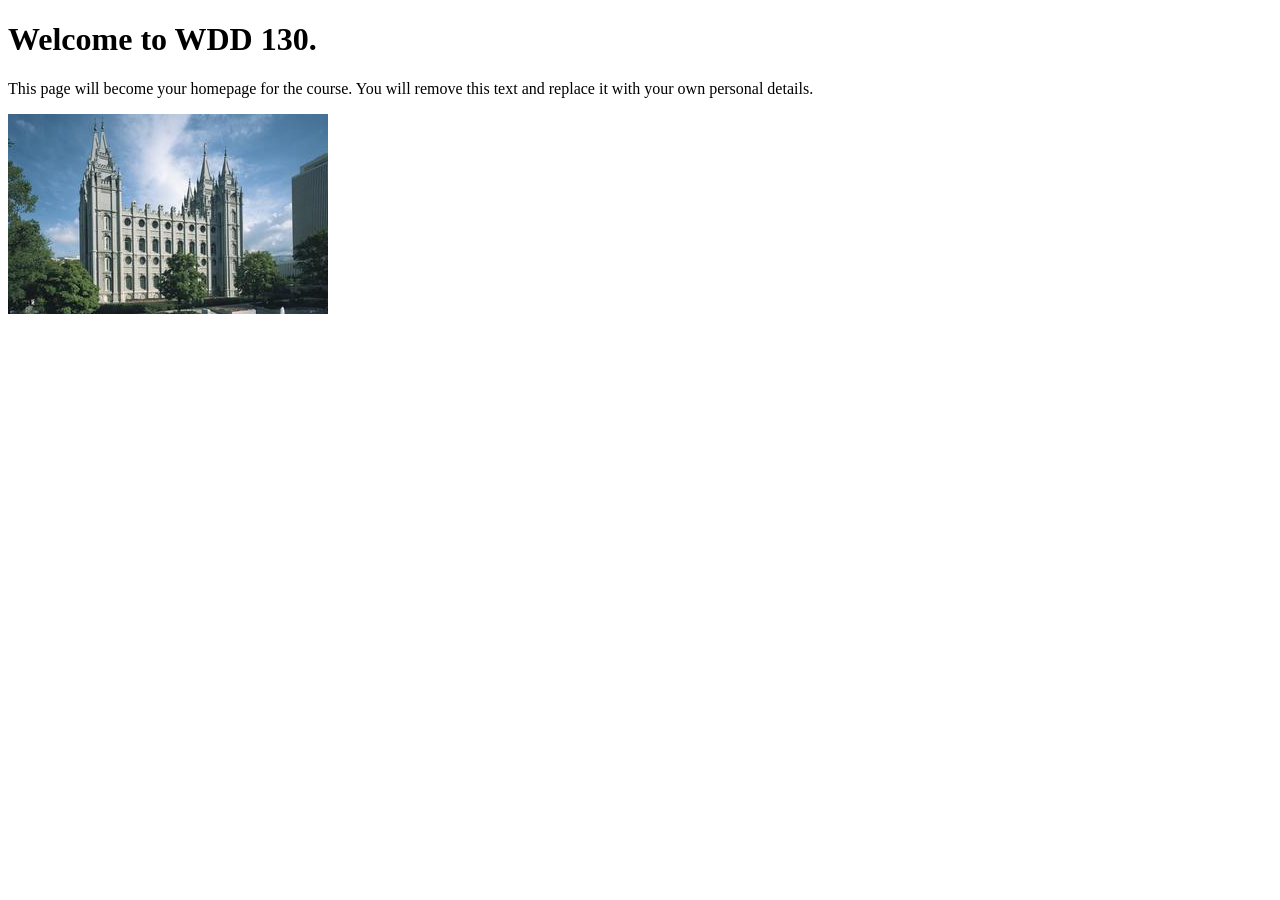
==== index.html @ 7581f8a7 "Initial commit" ====
<!DOCTYPE html>
<html lang="en">
<head>
    <meta charset="UTF-8">
    <meta name="viewport" content="width=device-width, initial-scale=1.0">
    <title>WDD 130 | Personal Homepage</title>
</head>
<body>
    <h1>Welcome to WDD 130.</h1>
    <p>This page will become your homepage for the course. You will remove this text and replace it with your own personal details.</p>

    <img src="images/salt-lake-temple.jpg" alt="The Salt Lake Temple.">
</body>
</html>
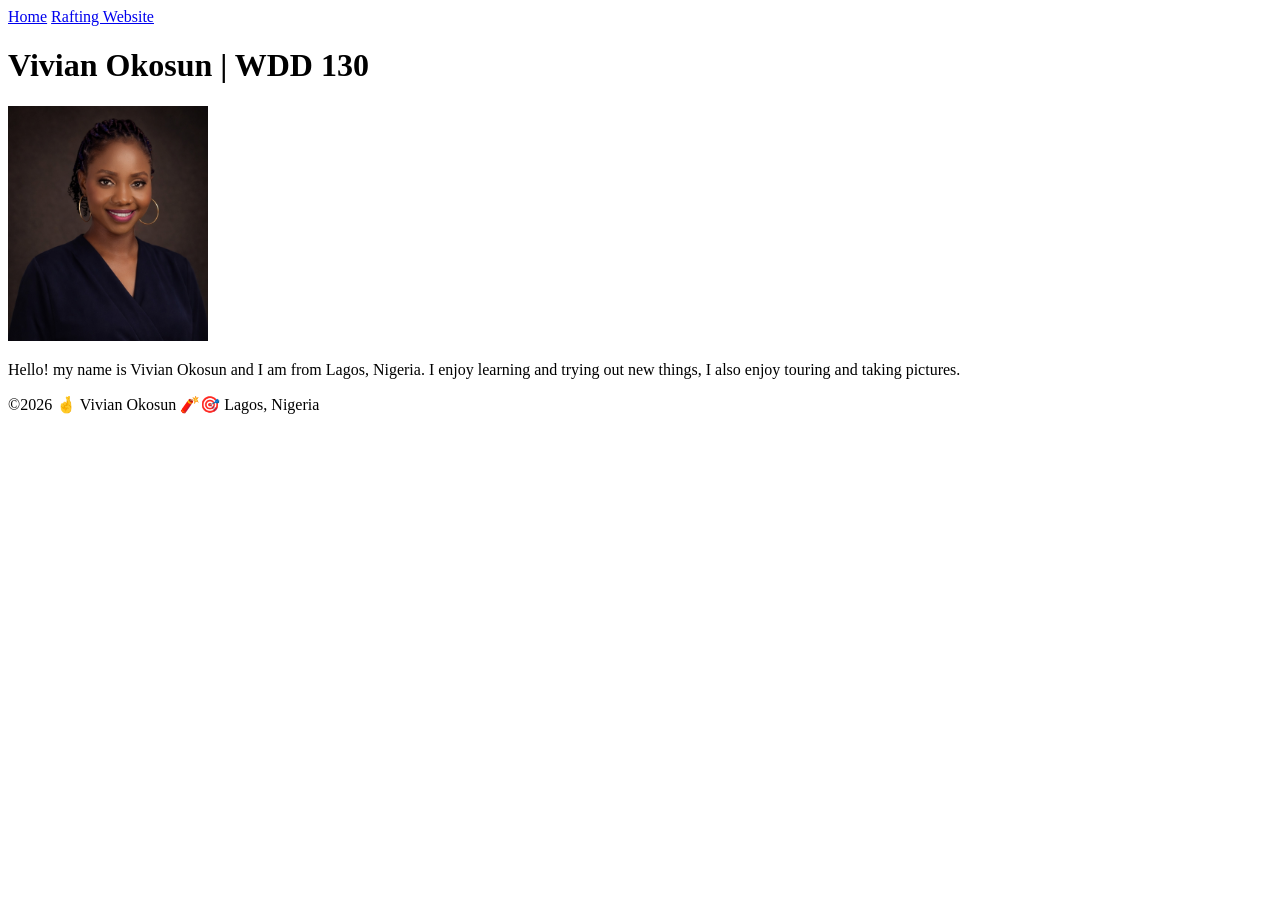
==== commit 1c8631ac: "head and body element" ====
--- a/index.html
+++ b/index.html
@@ -1,14 +1,29 @@
 <!DOCTYPE html>
 <html lang="en">
+
 <head>
     <meta charset="UTF-8">
     <meta name="viewport" content="width=device-width, initial-scale=1.0">
-    <title>WDD 130 | Personal Homepage</title>
+    <title>Vivian Okosun | WDD 130</title>
 </head>
+
 <body>
-    <h1>Welcome to WDD 130.</h1>
-    <p>This page will become your homepage for the course. You will remove this text and replace it with your own personal details.</p>
+    <header>
+        <nav>
+            <a href="#">Home</a>
+            <a href="wwr/">Rafting Website</a>
+        </nav>
+    </header>
+    <main>
+        <h1>Vivian Okosun | WDD 130</h1>
+        <img src="images/profile.png" alt="Hello my name is Vivian Okosun" width="200">
+        <p>Hello! my name is Vivian Okosun and I am from Lagos, Nigeria. I enjoy learning and trying
+            out new
+            things, I also enjoy touring and taking pictures.</p>
+    </main>
+    <footer>
+        <p>©2026 🤞 Vivian Okosun 🧨🎯 Lagos, Nigeria</p>
+    </footer>
+</body>
 
-    <img src="images/salt-lake-temple.jpg" alt="The Salt Lake Temple.">
-</body>
 </html>
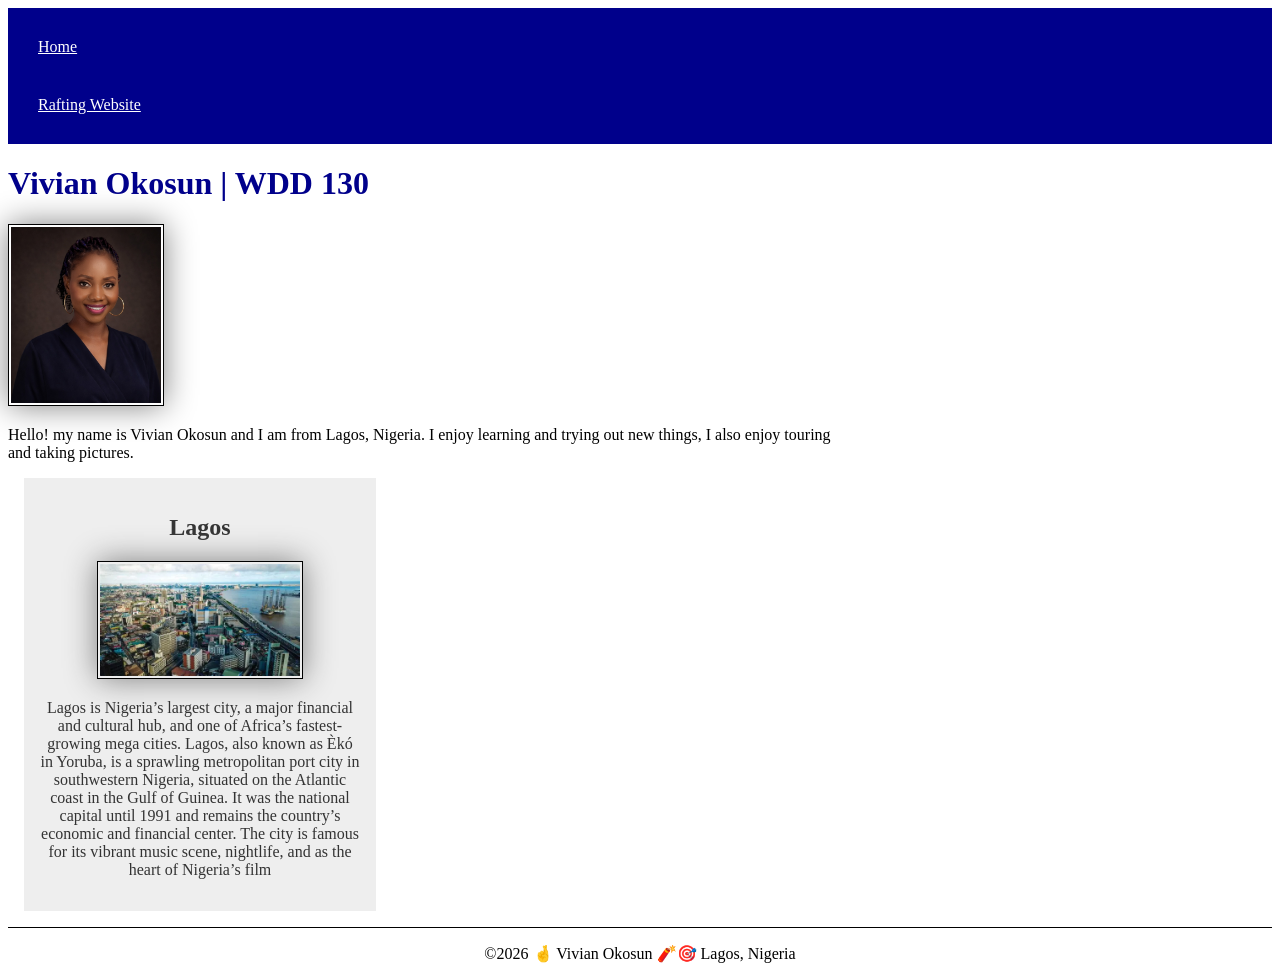
==== commit e43f96ef: "week2 assignment" ====
--- a/index.html
+++ b/index.html
@@ -5,6 +5,9 @@
     <meta charset="UTF-8">
     <meta name="viewport" content="width=device-width, initial-scale=1.0">
     <title>Vivian Okosun | WDD 130</title>
+    <meta name="description" content="Personal Home-page ">
+    <meta name="author" content="Vivian Okosun">
+    <link rel="stylesheet" href="styles/styles.css">
 </head>
 
 <body>
@@ -21,6 +24,21 @@
             out new
             things, I also enjoy touring and taking pictures.</p>
     </main>
+    <aside>
+        <h2>Lagos</h2>
+        <img src="images/lagos.webp" alt="Lagos Island">
+        <p>
+            Lagos is Nigeria’s largest city, a major financial and cultural hub, and one of Africa’s
+            fastest-growing mega cities.
+            Lagos, also known as Èkó in Yoruba, is a sprawling metropolitan port city in
+            southwestern Nigeria,
+            situated on the Atlantic coast in the Gulf of Guinea. It was the national capital until
+            1991 and remains the country’s economic and
+            financial center. The city is famous for its vibrant music scene, nightlife, and as the
+            heart of
+            Nigeria’s film
+        </p>
+    </aside>
     <footer>
         <p>©2026 🤞 Vivian Okosun 🧨🎯 Lagos, Nigeria</p>
     </footer>
--- a/styles/styles.css
+++ b/styles/styles.css
@@ -0,0 +1,56 @@
+nav {
+  background-color: darkblue;
+  padding: 10px;
+}
+
+nav a {
+  color: white;
+  display: block;
+  padding: 20px;
+}
+
+h1 {
+  color: darkblue;
+}
+
+img {
+  width: 150px;
+  height: auto;
+  border: 1px solid black;
+  padding: 2px;
+  box-shadow: 0 0 30px gray;
+}
+
+p {
+  padding: 0;
+}
+
+main {
+  max-width: 840px;
+}
+
+main img {
+  width: 150px;
+  height: auto;
+}
+
+aside {
+  width: 20rem;
+  margin: 1rem;
+  border: 1px solid rgb(0, 0, 0 / 0.2);
+  padding: 1rem;
+  background-color: #eee;
+  color: #333;
+  text-align: center;
+}
+
+aside img {
+  width: 200px;
+  height: auto;
+}
+
+footer {
+  margin-top: 15px;
+  border-top: 1px solid #000;
+  text-align: center;
+}
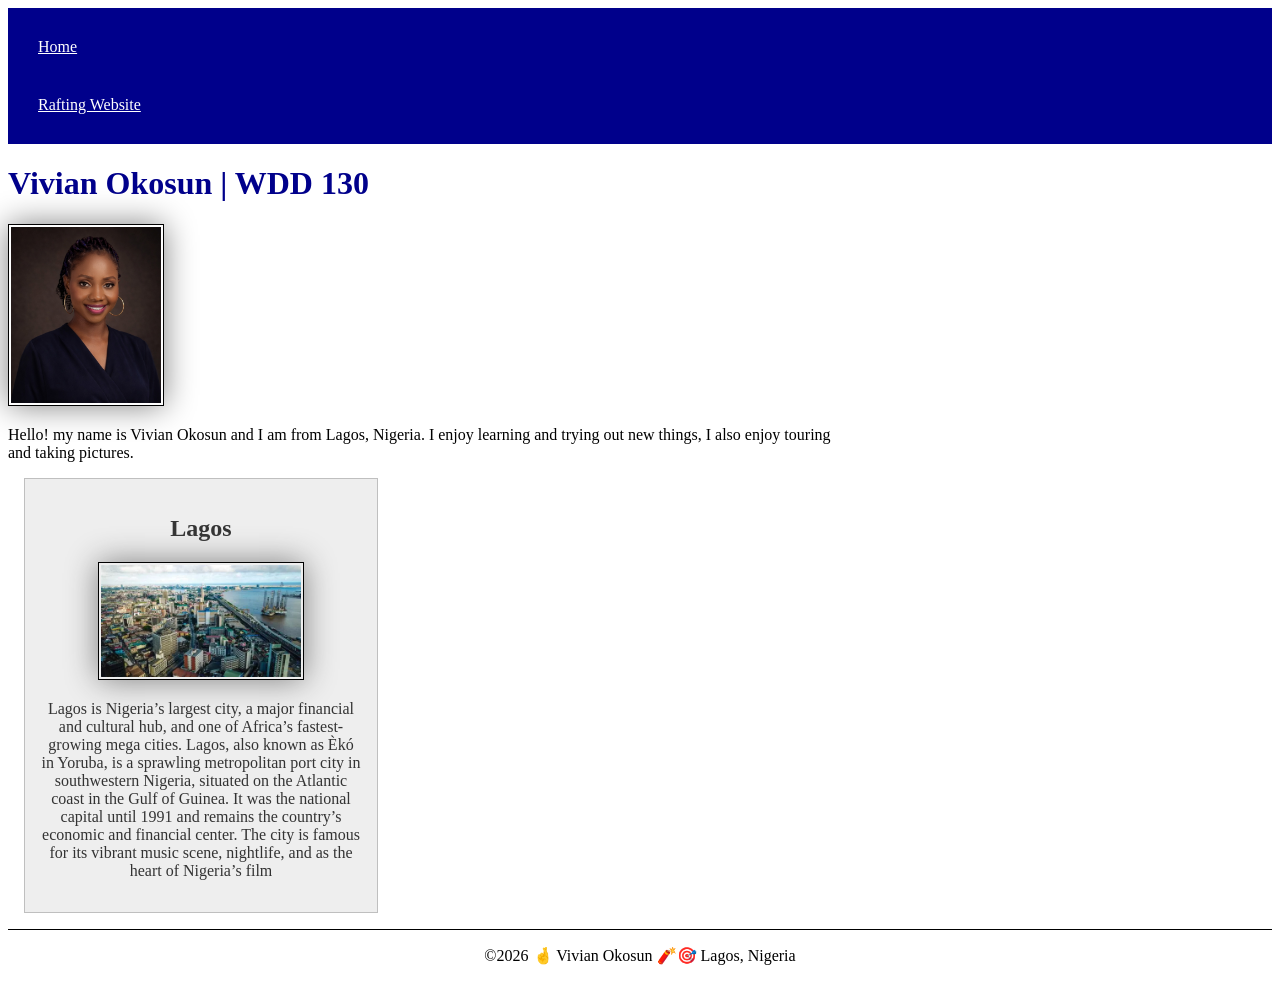
==== commit e77f8298: "week2 assignment" ====
--- a/index.html
+++ b/index.html
@@ -5,7 +5,8 @@
     <meta charset="UTF-8">
     <meta name="viewport" content="width=device-width, initial-scale=1.0">
     <title>Vivian Okosun | WDD 130</title>
-    <meta name="description" content="Personal Home-page ">
+    <meta name="description"
+      content="Vivian Okosun's Wdd130 homepage and a little description about Lagos ">
     <meta name="author" content="Vivian Okosun">
     <link rel="stylesheet" href="styles/styles.css">
 </head>
@@ -19,25 +20,19 @@
     </header>
     <main>
         <h1>Vivian Okosun | WDD 130</h1>
-        <img src="images/profile.png" alt="Hello my name is Vivian Okosun" width="200">
+        <img src="images/profile.png" alt="Hello my name is Vivian Okosun">
         <p>Hello! my name is Vivian Okosun and I am from Lagos, Nigeria. I enjoy learning and trying
-            out new
-            things, I also enjoy touring and taking pictures.</p>
+            out new things, I also enjoy touring and taking pictures.</p>
     </main>
     <aside>
         <h2>Lagos</h2>
         <img src="images/lagos.webp" alt="Lagos Island">
-        <p>
-            Lagos is Nigeria’s largest city, a major financial and cultural hub, and one of Africa’s
-            fastest-growing mega cities.
-            Lagos, also known as Èkó in Yoruba, is a sprawling metropolitan port city in
-            southwestern Nigeria,
-            situated on the Atlantic coast in the Gulf of Guinea. It was the national capital until
-            1991 and remains the country’s economic and
-            financial center. The city is famous for its vibrant music scene, nightlife, and as the
-            heart of
-            Nigeria’s film
-        </p>
+        <p> Lagos is Nigeria’s largest city, a major financial and cultural hub, and one of Africa’s
+            fastest-growing mega cities. Lagos, also known as Èkó in Yoruba, is a sprawling
+            metropolitan port city in southwestern Nigeria, situated on the Atlantic coast in the
+            Gulf of Guinea. It was the national capital until 1991 and remains the country’s
+            economic and financial center. The city is famous for its vibrant music scene,
+            nightlife, and as the heart of Nigeria’s film</p>
     </aside>
     <footer>
         <p>©2026 🤞 Vivian Okosun 🧨🎯 Lagos, Nigeria</p>
--- a/styles/styles.css
+++ b/styles/styles.css
@@ -37,7 +37,7 @@
 aside {
   width: 20rem;
   margin: 1rem;
-  border: 1px solid rgb(0, 0, 0 / 0.2);
+  border: 1px solid rgb(0 0 0 / 0.2);
   padding: 1rem;
   background-color: #eee;
   color: #333;
